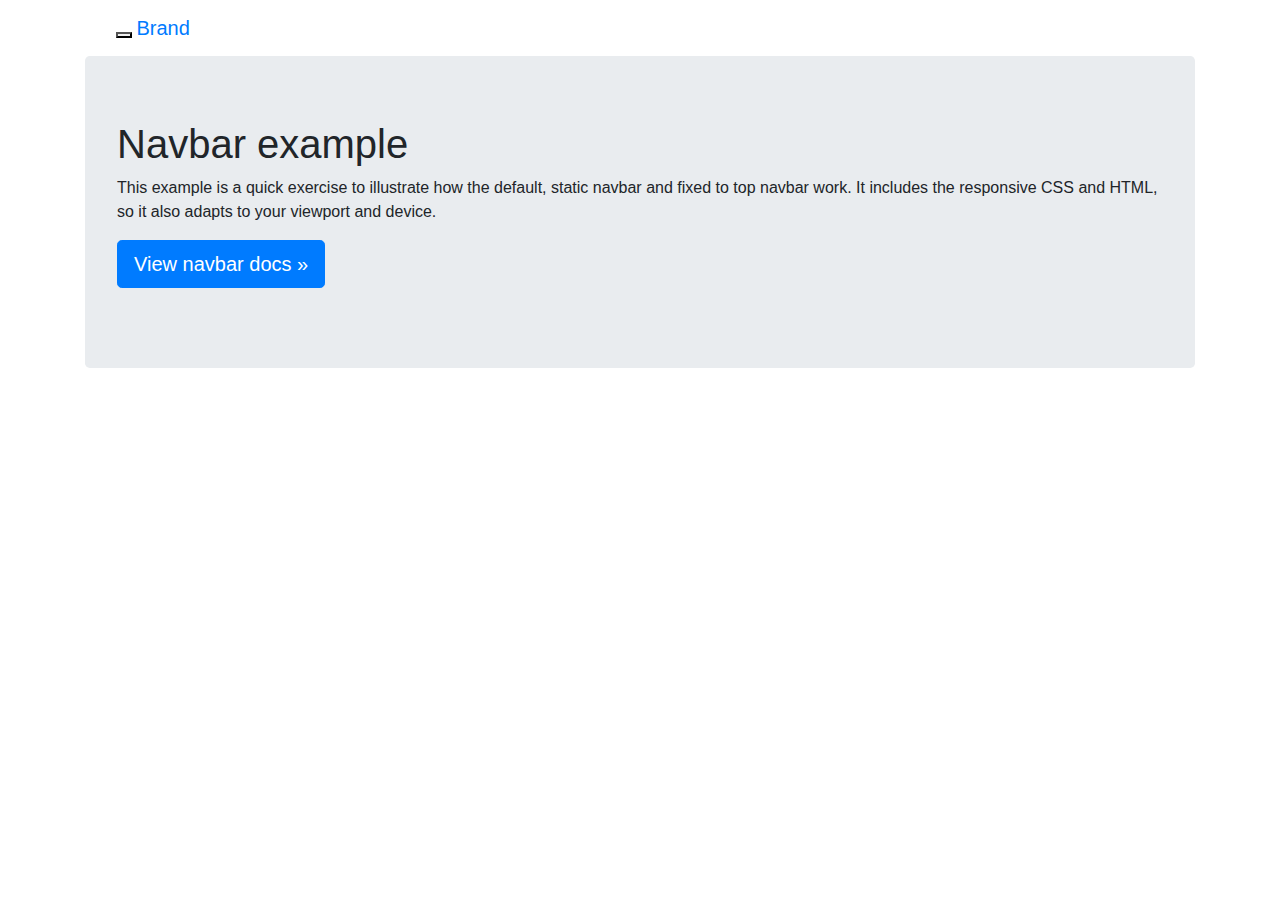
==== template.html @ cacba551 "uploading backgroud image change" ====
<html lang="en"><head>
    <meta charset="utf-8">
    <meta http-equiv="X-UA-Compatible" content="IE=edge">
    <meta name="viewport" content="width=device-width, initial-scale=1">
    <!-- The above 3 meta tags *must* come first in the head; any other head content must come *after* these tags -->
    <meta name="description" content="">
    <meta name="author" content="">
    <link rel="icon" href="../../favicon.ico">
    <link rel="canonical" href="https://getbootstrap.com/docs/3.4/examples/navbar/">

    <style>
        div {
          background-image: url('img_girl.jpg');
        }
    </style>

    <title>Navbar Template for Bootstrap</title>


    <link rel="stylesheet" href="https://stackpath.bootstrapcdn.com/bootstrap/4.5.2/css/bootstrap.min.css" integrity="sha384-JcKb8q3iqJ61gNV9KGb8thSsNjpSL0n8PARn9HuZOnIxN0hoP+VmmDGMN5t9UJ0Z" crossorigin="anonymous">
    <script src="https://stackpath.bootstrapcdn.com/bootstrap/4.5.2/js/bootstrap.min.js" integrity="sha384-B4gt1jrGC7Jh4AgTPSdUtOBvfO8shuf57BaghqFfPlYxofvL8/KUEfYiJOMMV+rV" crossorigin="anonymous"></script>

  </head>
  <body>
    <div style="background-image: url('img_girl.jpg');"></div>
    <div class="container">
        <nav class="navbar navbar-default">
            <div class="container-fluid">
              <!-- Brand and toggle get grouped for better mobile display -->
              <div class="navbar-header">
                <button type="button" class="navbar-toggle collapsed" data-toggle="collapse" data-target="#bs-example-navbar-collapse-1" aria-expanded="false">
                  <span class="sr-only">Toggle navigation</span>
                  <span class="icon-bar"></span>
                  <span class="icon-bar"></span>
                  <span class="icon-bar"></span>
                </button>
                <a class="navbar-brand" href="#">Brand</a>
              </div>
          
              <div class="collapse navbar-collapse" id="bs-example-navbar-collapse-1">
                <ul class="nav navbar-nav">
                  <li class="active"><a href="#">Link <span class="sr-only">(current)</span></a></li>
                  <li><a href="#">Link</a></li>
                  <li class="dropdown">
                    <a href="#" class="dropdown-toggle" data-toggle="dropdown" role="button" aria-haspopup="true" aria-expanded="false">Dropdown <span class="caret"></span></a>
                    <ul class="dropdown-menu">
                      <li><a href="#">Action</a></li>
                      <li><a href="#">Another action</a></li>
                      <li><a href="#">Something else here</a></li>
                      <li role="separator" class="divider"></li>
                      <li><a href="#">Separated link</a></li>
                      <li role="separator" class="divider"></li>
                      <li><a href="#">One more separated link</a></li>
                    </ul>
                  </li>
                </ul>
                <form class="navbar-form navbar-left">
                  <div class="form-group">
                    <input type="text" class="form-control" placeholder="Search">
                  </div>
                  <button type="submit" class="btn btn-default">Submit</button>
                </form>
                <ul class="nav navbar-nav navbar-right">
                  <li><a href="#">Link</a></li>
                  <li class="dropdown">
                    <a href="#" class="dropdown-toggle" data-toggle="dropdown" role="button" aria-haspopup="true" aria-expanded="false">Dropdown <span class="caret"></span></a>
                    <ul class="dropdown-menu">
                      <li><a href="#">Action</a></li>
                      <li><a href="#">Another action</a></li>
                      <li><a href="#">Something else here</a></li>
                      <li role="separator" class="divider"></li>
                      <li><a href="#">Separated link</a></li>
                    </ul>
                  </li>
                </ul>
              </div><!-- /.navbar-collapse -->
            </div><!-- /.container-fluid -->
          </nav>

      <!-- Main component for a primary marketing message or call to action -->
      <div class="jumbotron">
        <h1>Navbar example</h1>
        <p>This example is a quick exercise to illustrate how the default, static navbar and fixed to top navbar work. It includes the responsive CSS and HTML, so it also adapts to your viewport and device.</p>
        <p>
          <a class="btn btn-lg btn-primary" href="../../components/#navbar" role="button">View navbar docs »</a>
        </p>
      </div>

    </div> <!-- /container -->


    <!-- Bootstrap core JavaScript
    ================================================== -->
    <!-- Placed at the end of the document so the pages load faster -->
    <script src="https://code.jquery.com/jquery-1.12.4.min.js" integrity="sha384-nvAa0+6Qg9clwYCGGPpDQLVpLNn0fRaROjHqs13t4Ggj3Ez50XnGQqc/r8MhnRDZ" crossorigin="anonymous"></script>
    <script>window.jQuery || document.write('<script src="../../assets/js/vendor/jquery.min.js"><\/script>')</script>
    <script src="../../dist/js/bootstrap.min.js"></script>
    <!-- IE10 viewport hack for Surface/desktop Windows 8 bug -->
    <script src="../../assets/js/ie10-viewport-bug-workaround.js"></script>
  

</body>
</html>
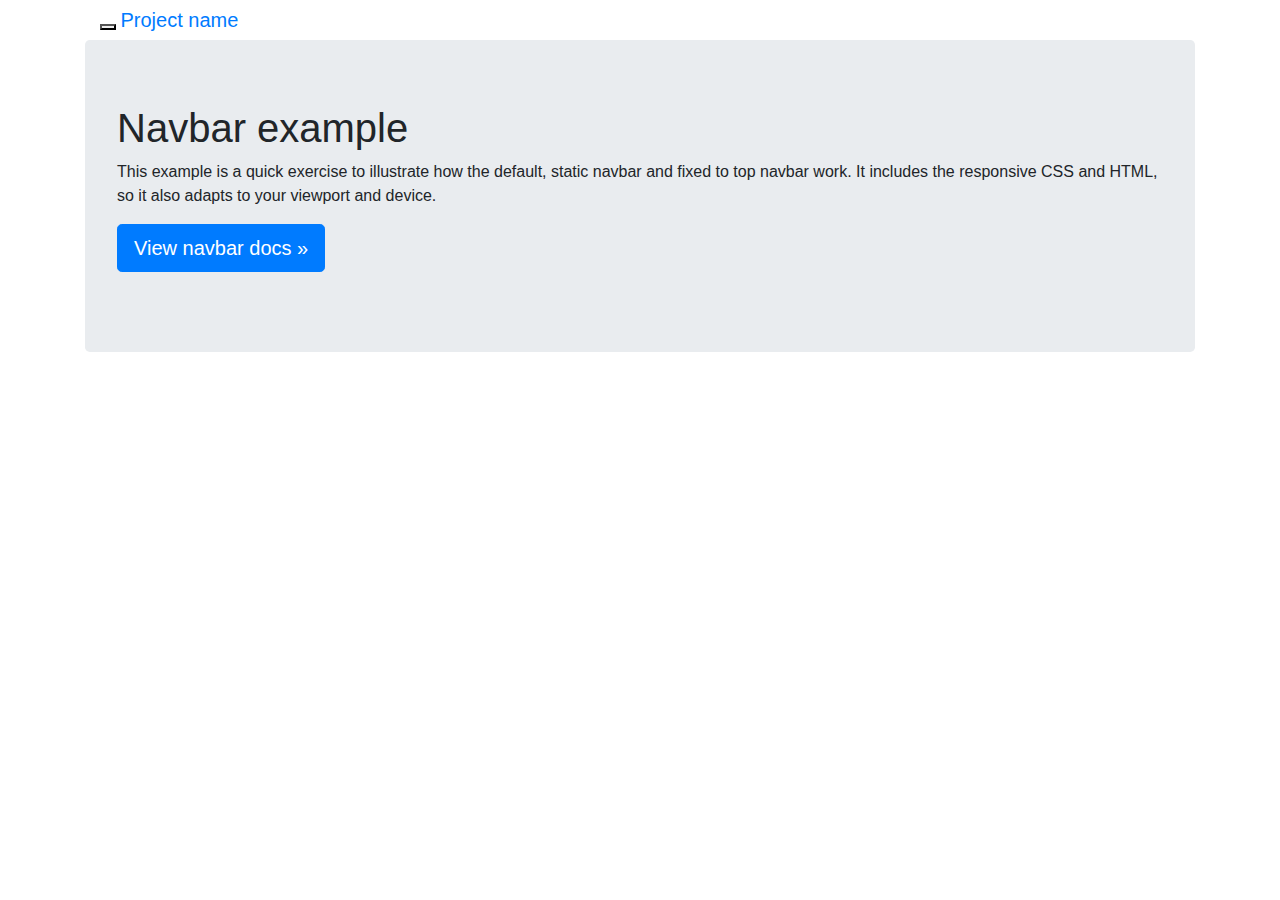
==== commit 302463a2: "background and reacitve navbar" ====
--- a/template.html
+++ b/template.html
@@ -10,7 +10,7 @@
 
     <style>
         div {
-          background-image: url('img_girl.jpg');
+          background-image: url('https://github.com/Phillips4100/Web-Design-Challenge/blob/master/assets/equatorsign.png?raw=true');
         }
     </style>
 
@@ -19,64 +19,48 @@
 
     <link rel="stylesheet" href="https://stackpath.bootstrapcdn.com/bootstrap/4.5.2/css/bootstrap.min.css" integrity="sha384-JcKb8q3iqJ61gNV9KGb8thSsNjpSL0n8PARn9HuZOnIxN0hoP+VmmDGMN5t9UJ0Z" crossorigin="anonymous">
     <script src="https://stackpath.bootstrapcdn.com/bootstrap/4.5.2/js/bootstrap.min.js" integrity="sha384-B4gt1jrGC7Jh4AgTPSdUtOBvfO8shuf57BaghqFfPlYxofvL8/KUEfYiJOMMV+rV" crossorigin="anonymous"></script>
-
+    <!-- <div style="background-image: url('https://github.com/Phillips4100/Web-Design-Challenge/blob/master/assets/equatorsign.png?raw=true');"></div>
+    <body> -->
+<body>
   </head>
-  <body>
-    <div style="background-image: url('img_girl.jpg');"></div>
-    <div class="container">
-        <nav class="navbar navbar-default">
-            <div class="container-fluid">
-              <!-- Brand and toggle get grouped for better mobile display -->
-              <div class="navbar-header">
-                <button type="button" class="navbar-toggle collapsed" data-toggle="collapse" data-target="#bs-example-navbar-collapse-1" aria-expanded="false">
-                  <span class="sr-only">Toggle navigation</span>
-                  <span class="icon-bar"></span>
-                  <span class="icon-bar"></span>
-                  <span class="icon-bar"></span>
-                </button>
-                <a class="navbar-brand" href="#">Brand</a>
-              </div>
-          
-              <div class="collapse navbar-collapse" id="bs-example-navbar-collapse-1">
-                <ul class="nav navbar-nav">
-                  <li class="active"><a href="#">Link <span class="sr-only">(current)</span></a></li>
-                  <li><a href="#">Link</a></li>
-                  <li class="dropdown">
-                    <a href="#" class="dropdown-toggle" data-toggle="dropdown" role="button" aria-haspopup="true" aria-expanded="false">Dropdown <span class="caret"></span></a>
-                    <ul class="dropdown-menu">
-                      <li><a href="#">Action</a></li>
-                      <li><a href="#">Another action</a></li>
-                      <li><a href="#">Something else here</a></li>
-                      <li role="separator" class="divider"></li>
-                      <li><a href="#">Separated link</a></li>
-                      <li role="separator" class="divider"></li>
-                      <li><a href="#">One more separated link</a></li>
-                    </ul>
-                  </li>
-                </ul>
-                <form class="navbar-form navbar-left">
-                  <div class="form-group">
-                    <input type="text" class="form-control" placeholder="Search">
-                  </div>
-                  <button type="submit" class="btn btn-default">Submit</button>
-                </form>
-                <ul class="nav navbar-nav navbar-right">
-                  <li><a href="#">Link</a></li>
-                  <li class="dropdown">
-                    <a href="#" class="dropdown-toggle" data-toggle="dropdown" role="button" aria-haspopup="true" aria-expanded="false">Dropdown <span class="caret"></span></a>
-                    <ul class="dropdown-menu">
-                      <li><a href="#">Action</a></li>
-                      <li><a href="#">Another action</a></li>
-                      <li><a href="#">Something else here</a></li>
-                      <li role="separator" class="divider"></li>
-                      <li><a href="#">Separated link</a></li>
-                    </ul>
-                  </li>
-                </ul>
-              </div><!-- /.navbar-collapse -->
-            </div><!-- /.container-fluid -->
-          </nav>
-
+     <div class="container">
+        <div class="container-fluid">
+            <div class="navbar-header">
+              <button type="button" class="navbar-toggle collapsed" data-toggle="collapse" data-target="#navbar" aria-expanded="false" aria-controls="navbar">
+                <span class="sr-only">Toggle navigation</span>
+                <span class="icon-bar"></span>
+                <span class="icon-bar"></span>
+                <span class="icon-bar"></span>
+              </button>
+              <a class="navbar-brand" href="#">Project name</a>
+            </div>
+            
+            <div id="navbar" class="navbar-collapse collapse">
+              <ul class="nav navbar-nav">
+                <li class="active"><a href="#">Home</a></li>
+                <li><a href="#">About</a></li>
+                <li><a href="#">Contact</a></li>
+                <li class="dropdown">
+                  <a href="#" class="dropdown-toggle" data-toggle="dropdown" role="button" aria-haspopup="true" aria-expanded="false">Dropdown <span class="caret"></span></a>
+                  <ul class="dropdown-menu">
+                    <li><a href="#">Action</a></li>
+                    <li><a href="#">Another action</a></li>
+                    <li><a href="#">Something else here</a></li>
+                    <li role="separator" class="divider"></li>
+                    <li class="dropdown-header">Nav header</li>
+                    <li><a href="#">Separated link</a></li>
+                    <li><a href="#">One more separated link</a></li>
+                  </ul>
+                </li>
+              </ul>
+              <ul class="nav navbar-nav navbar-right">
+                <li class="active"><a href="./">Default <span class="sr-only">(current)</span></a></li>
+                <li><a href="../navbar-static-top/">Static top</a></li>
+                <li><a href="../navbar-fixed-top/">Fixed top</a></li>
+              </ul>
+            </div><!--/.nav-collapse -->
+          </div>
+            
       <!-- Main component for a primary marketing message or call to action -->
       <div class="jumbotron">
         <h1>Navbar example</h1>
@@ -87,8 +71,7 @@
       </div>
 
     </div> <!-- /container -->
-
-
+    
     <!-- Bootstrap core JavaScript
     ================================================== -->
     <!-- Placed at the end of the document so the pages load faster -->
